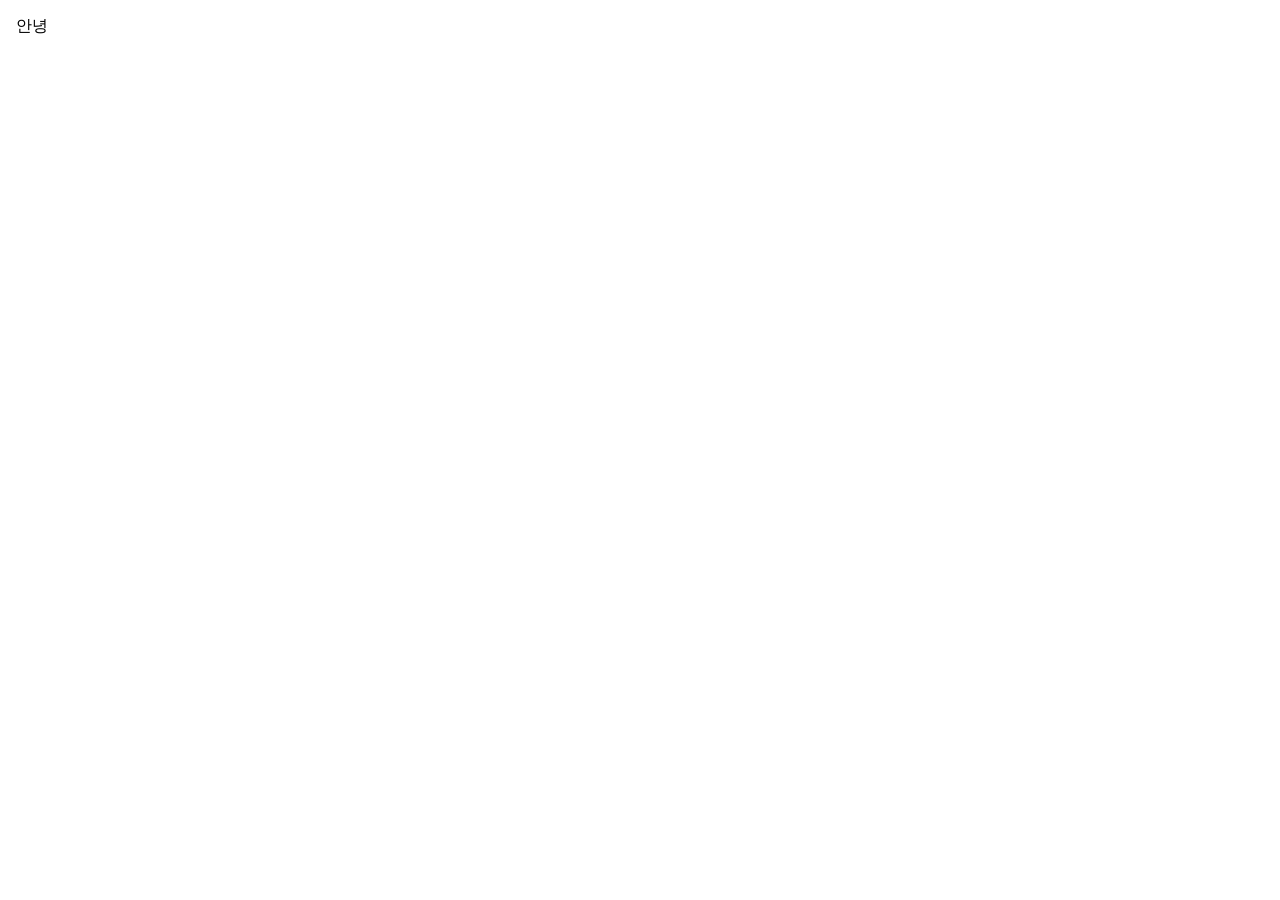
==== docs/index.html @ eae6e36f "Move under docs" ====
<!doctype html>
<html lang="en">

<head>
  <meta charset="utf-8">
  <meta name="viewport" content="width=device-width, initial-scale=1">
  <link rel="stylesheet" href="style.css">
  <title>:)</title>
</head>

<body>
  <p>안녕</p>
</body>

</html>
---- docs/style.css ----
body {
    font-family: sans-serif;
    margin: 1em;
}

h1, h2, h3, h4, h5, h6 {
    font-weight: normal;
}
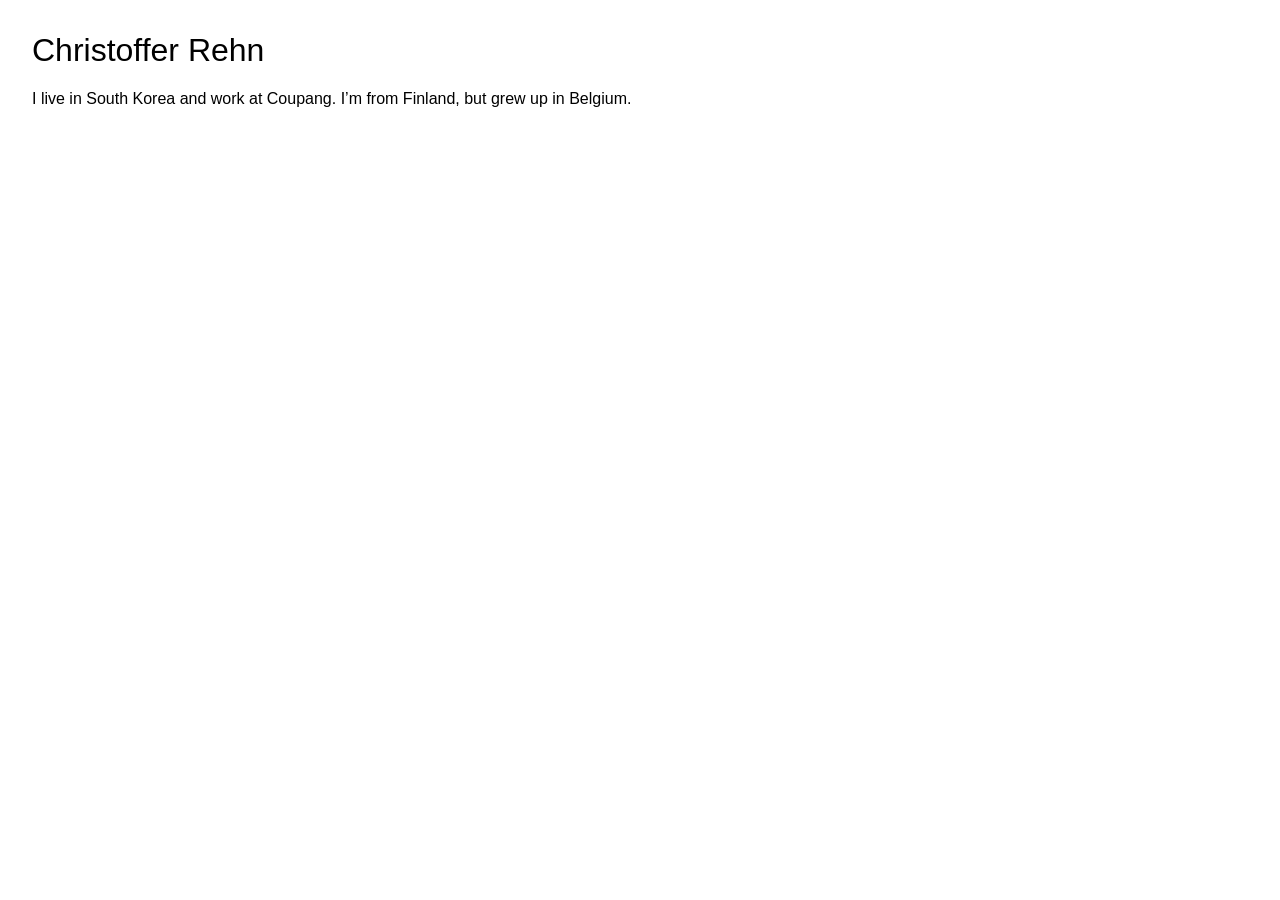
==== commit 2522a750: "Refactor" ====
--- a/docs/index.html
+++ b/docs/index.html
@@ -5,11 +5,12 @@
   <meta charset="utf-8">
   <meta name="viewport" content="width=device-width, initial-scale=1">
   <link rel="stylesheet" href="style.css">
-  <title>:)</title>
+  <title>Christoffer Rehn</title>
 </head>
 
 <body>
-  <p>안녕</p>
+  <h1>Christoffer Rehn</h1>
+  <p>I live in South Korea and work at Coupang. I&rsquo;m from Finland, but grew up in Belgium.</p>
 </body>
 
 </html>
--- a/docs/style.css
+++ b/docs/style.css
@@ -1,6 +1,6 @@
 body {
     font-family: sans-serif;
-    margin: 1em;
+    margin: 2em;
 }
 
 h1, h2, h3, h4, h5, h6 {
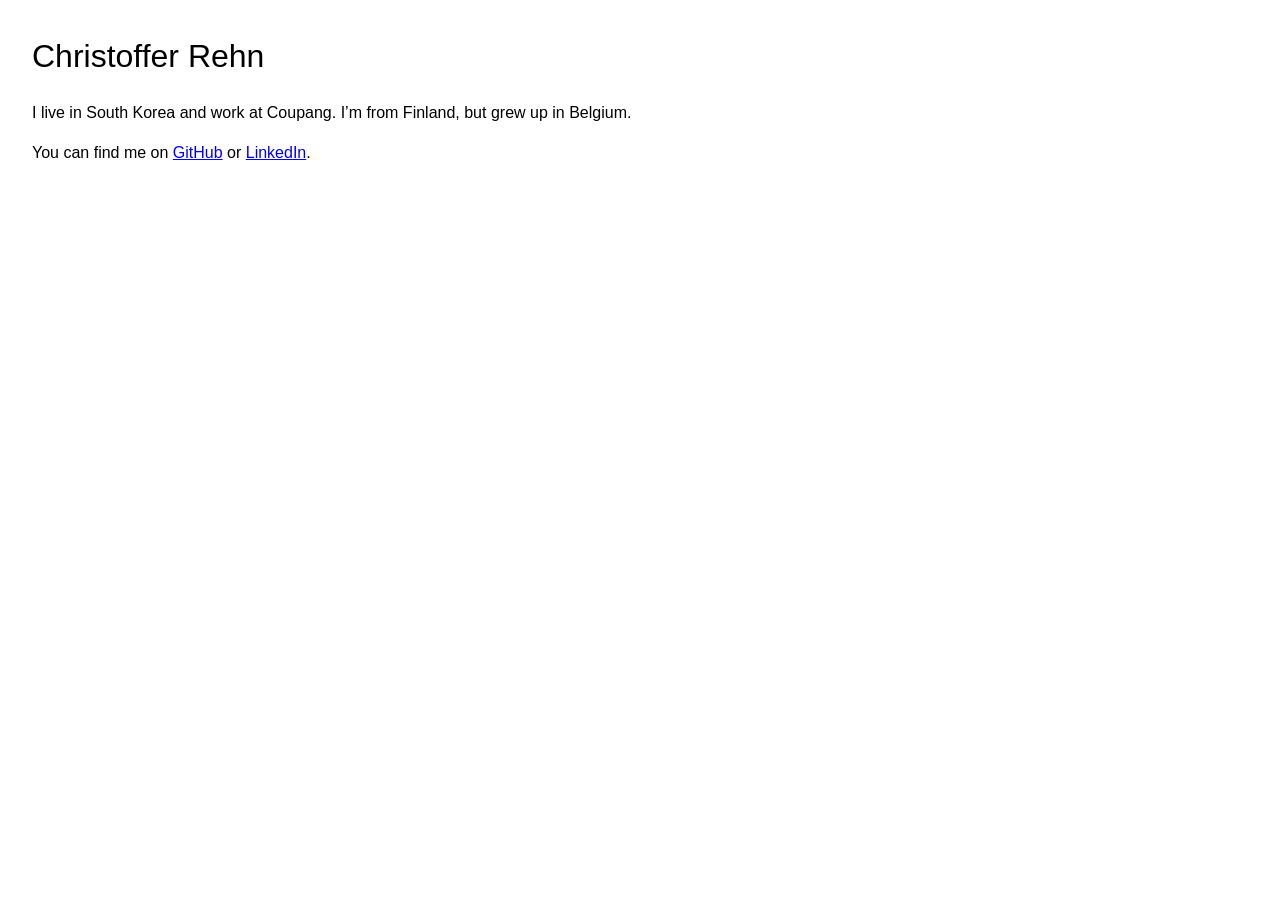
==== commit cb5c4618: "Add links" ====
--- a/docs/index.html
+++ b/docs/index.html
@@ -11,6 +11,7 @@
 <body>
   <h1>Christoffer Rehn</h1>
   <p>I live in South Korea and work at Coupang. I&rsquo;m from Finland, but grew up in Belgium.</p>
+  <p>You can find me on <a href="https://github.com/hoffa">GitHub</a> or <a href="https://www.linkedin.com/in/christofferrehn/">LinkedIn</a>.</p>
 </body>
 
 </html>
--- a/docs/style.css
+++ b/docs/style.css
@@ -1,6 +1,7 @@
 body {
     font-family: sans-serif;
     margin: 2em;
+    line-height: 1.5;
 }
 
 h1, h2, h3, h4, h5, h6 {
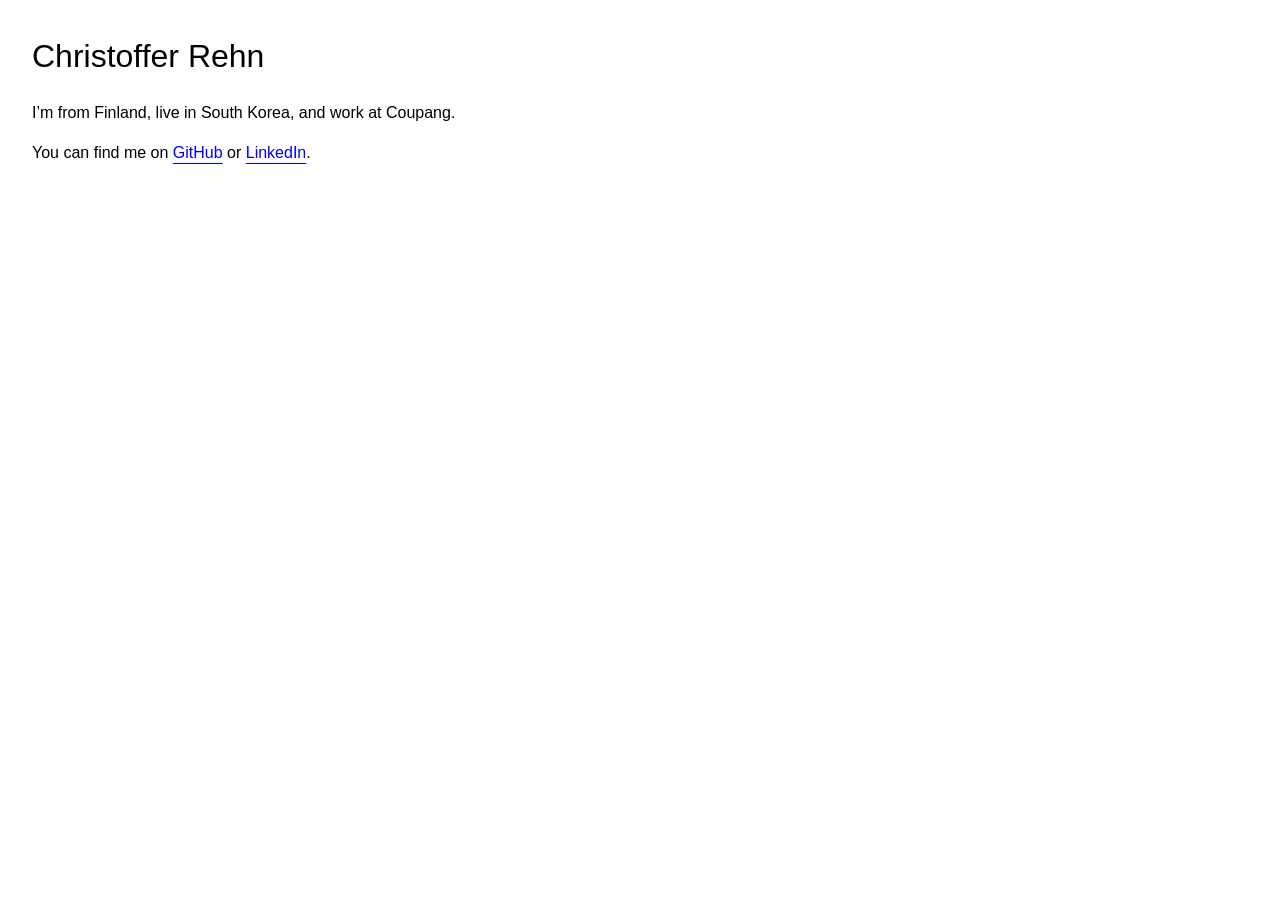
==== commit cce9536f: "Update index.html" ====
--- a/docs/index.html
+++ b/docs/index.html
@@ -10,7 +10,7 @@
 
 <body>
   <h1>Christoffer Rehn</h1>
-  <p>I live in South Korea and work at Coupang. I&rsquo;m from Finland, but grew up in Belgium.</p>
+  <p>I&rsquo;m from Finland, live in South Korea, and work at Coupang.</p>
   <p>You can find me on <a href="https://github.com/hoffa">GitHub</a> or <a href="https://www.linkedin.com/in/christofferrehn/">LinkedIn</a>.</p>
 </body>
 
--- a/docs/style.css
+++ b/docs/style.css
@@ -2,6 +2,18 @@
     font-family: sans-serif;
     margin: 2em;
     line-height: 1.5;
+    color: black;
+    background-color: white;
+}
+
+a {
+    text-underline-offset: 0.3em;
+    text-decoration-thickness: 0.05em;
+    color: blue;
+}
+
+a:hover {
+    text-decoration-thickness: 0.1em;
 }
 
 h1, h2, h3, h4, h5, h6 {
